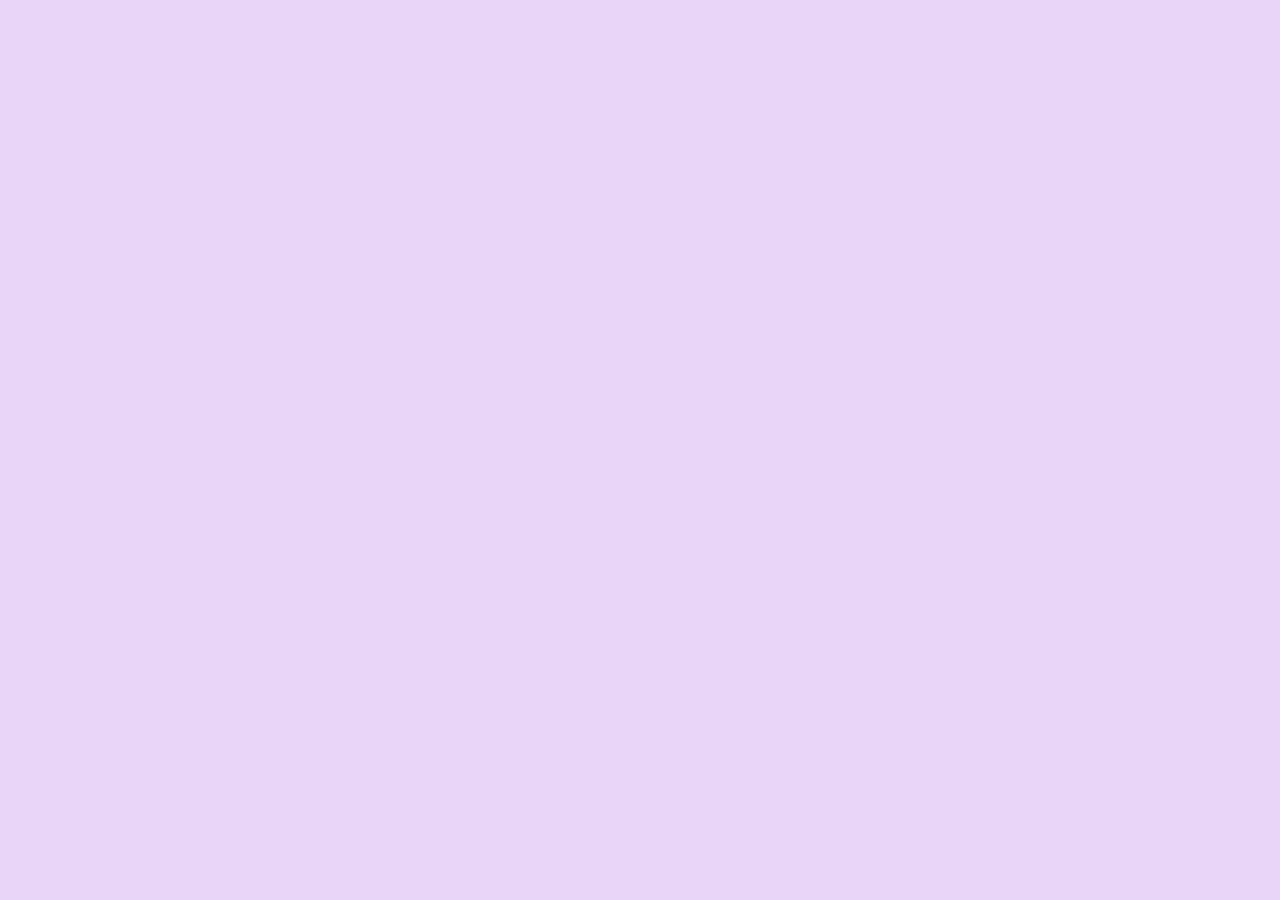
==== src/homework/task2/index.html @ 98ad2d11 "homework task 1" ====
<!DOCTYPE html>
<html lang="en">
<head>
    <meta charset="UTF-8">
    <meta name="viewport" content="width=device-width, initial-scale=1.0">
    <link rel="stylesheet" href="./../style.css">
    <title>Homework</title>
</head>
<body>
    <script src="./index.js"></script>
</body>
</html>
---- src/homework/style.css ----
*,
*::before,
*::after {
    box-sizing: border-box;
}
ul {
    list-style-type: none;
    padding: 0;
    margin: 0;

}

h1,
h2,
h3,
h4,
h5,
h6,
p {
    margin: 0;
}


a {
    text-decoration: none;
}

img {
    display: block;
    max-width: 100%;
    height: auto;
}

button {
    cursor: pointer;
}

body{
    background-color: rgba(209, 166, 238, 0.471);
}
.wrapper{
    width: 900px;
    margin: 10px 20px;
    height: 500px;
    background-image: url(../css/img.png);
    background-size: cover;
    background-position: center;
    background-repeat: no-repeat;
}
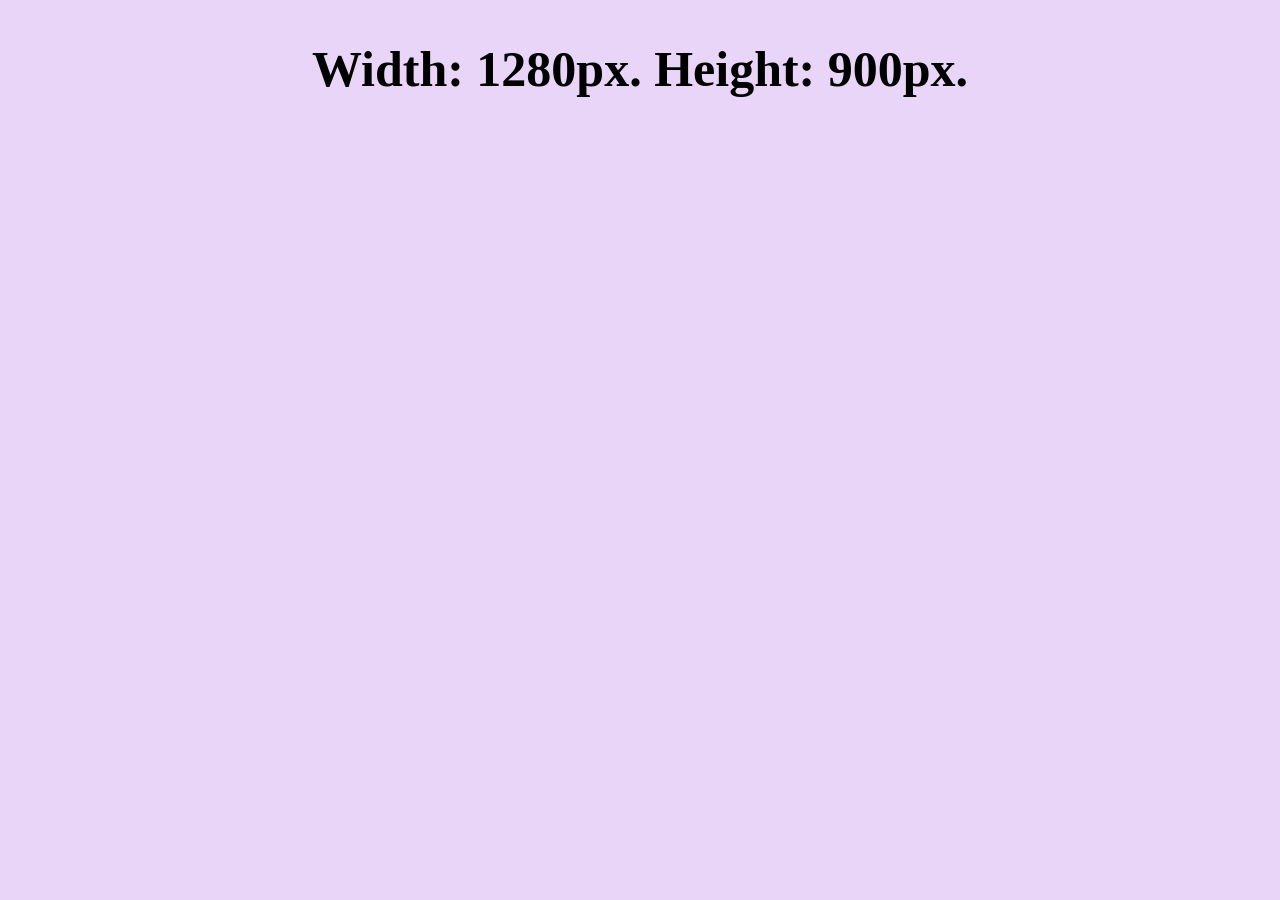
==== commit 4590d37d: "homework task 2" ====
--- a/src/homework/task2/index.html
+++ b/src/homework/task2/index.html
@@ -7,6 +7,7 @@
     <title>Homework</title>
 </head>
 <body>
+    <h2 class="text" id="windowSize"></h2>
     <script src="./index.js"></script>
 </body>
 </html>
--- a/src/homework/style.css
+++ b/src/homework/style.css
@@ -38,12 +38,9 @@
 body{
     background-color: rgba(209, 166, 238, 0.471);
 }
-.wrapper{
-    width: 900px;
-    margin: 10px 20px;
-    height: 500px;
-    background-image: url(../css/img.png);
-    background-size: cover;
-    background-position: center;
-    background-repeat: no-repeat;
+.text{
+    text-align: center;
+    font-size: 50px;
+    padding: 20px;
+    margin: 20px;
 }
